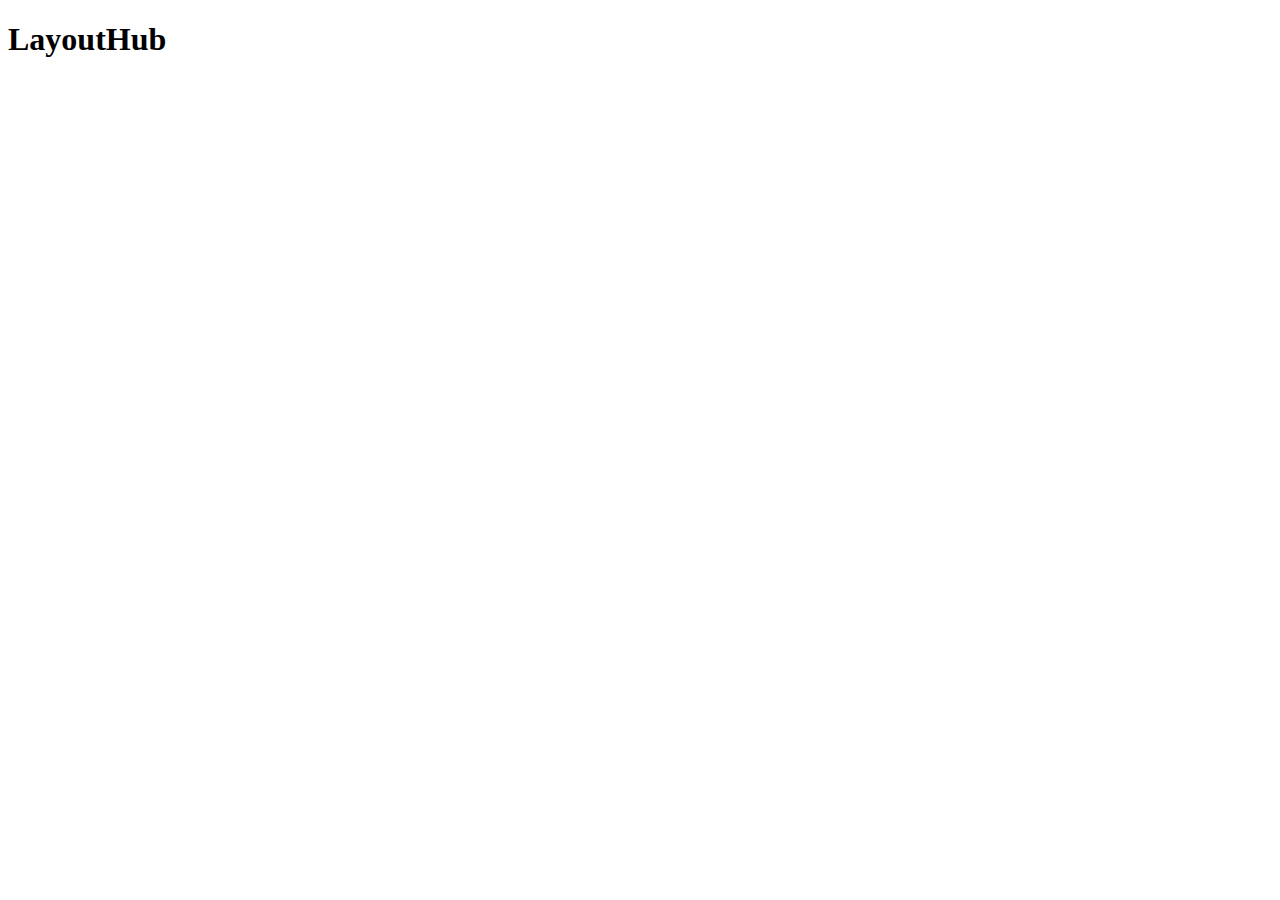
==== index.html @ da11749e "index" ====
<!DOCTYPE html>
<html lang="en">
<head>
    <meta charset="UTF-8">
    <meta name="viewport" content="width=device-width, initial-scale=1.0">
    <title>LayoutHub</title>
</head>
<body>
    <h1>LayoutHub</h1>
    
</body>
</html>
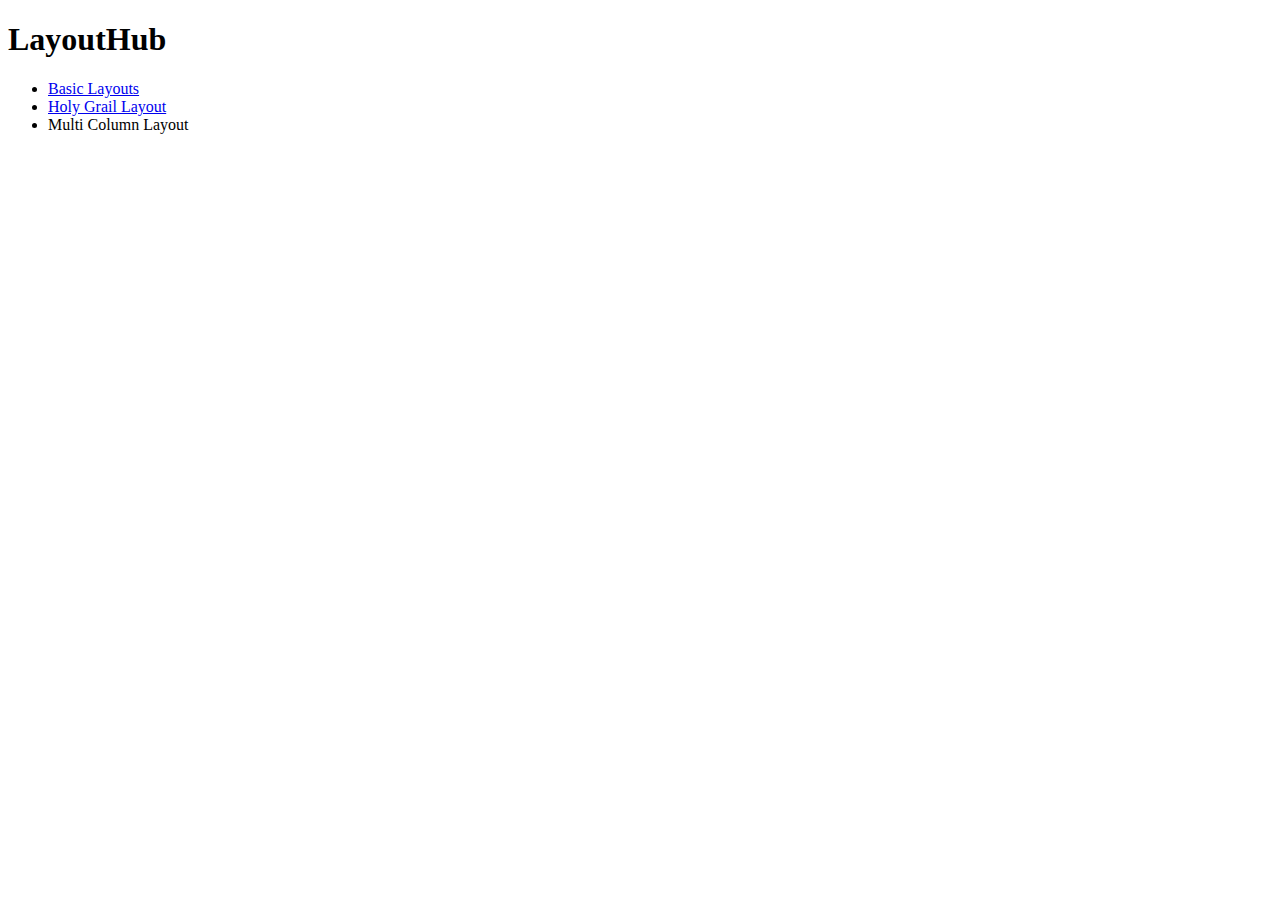
==== commit 1bace9e9: "links" ====
--- a/index.html
+++ b/index.html
@@ -7,6 +7,11 @@
 </head>
 <body>
     <h1>LayoutHub</h1>
-    
+    <ul>
+        <li><a href="basics/index.html">Basic Layouts</a></li>
+        <li><a href="holy_grail/index.html">Holy Grail Layout</a></li>
+        <li><a href="multi-column/index.html"></a>Multi Column Layout</li>
+    </ul>
+
 </body>
 </html>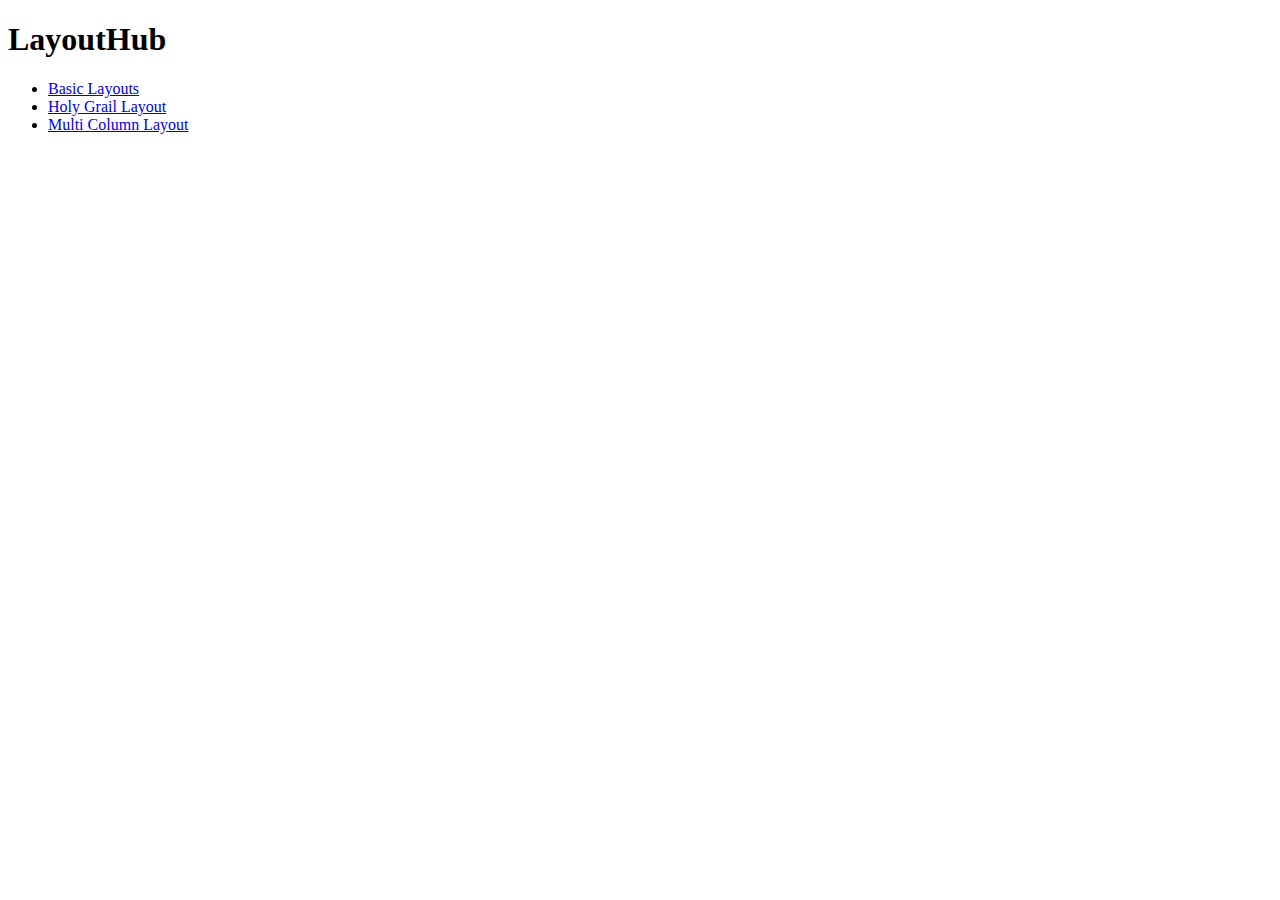
==== commit 77f469db: "Update index.html" ====
--- a/index.html
+++ b/index.html
@@ -10,8 +10,8 @@
     <ul>
         <li><a href="basics/index.html">Basic Layouts</a></li>
         <li><a href="holy_grail/index.html">Holy Grail Layout</a></li>
-        <li><a href="multi-column/index.html"></a>Multi Column Layout</li>
+        <li><a href="multi-column/index.html">Multi Column Layout</a></li>
     </ul>
 
 </body>
-</html>+</html>
